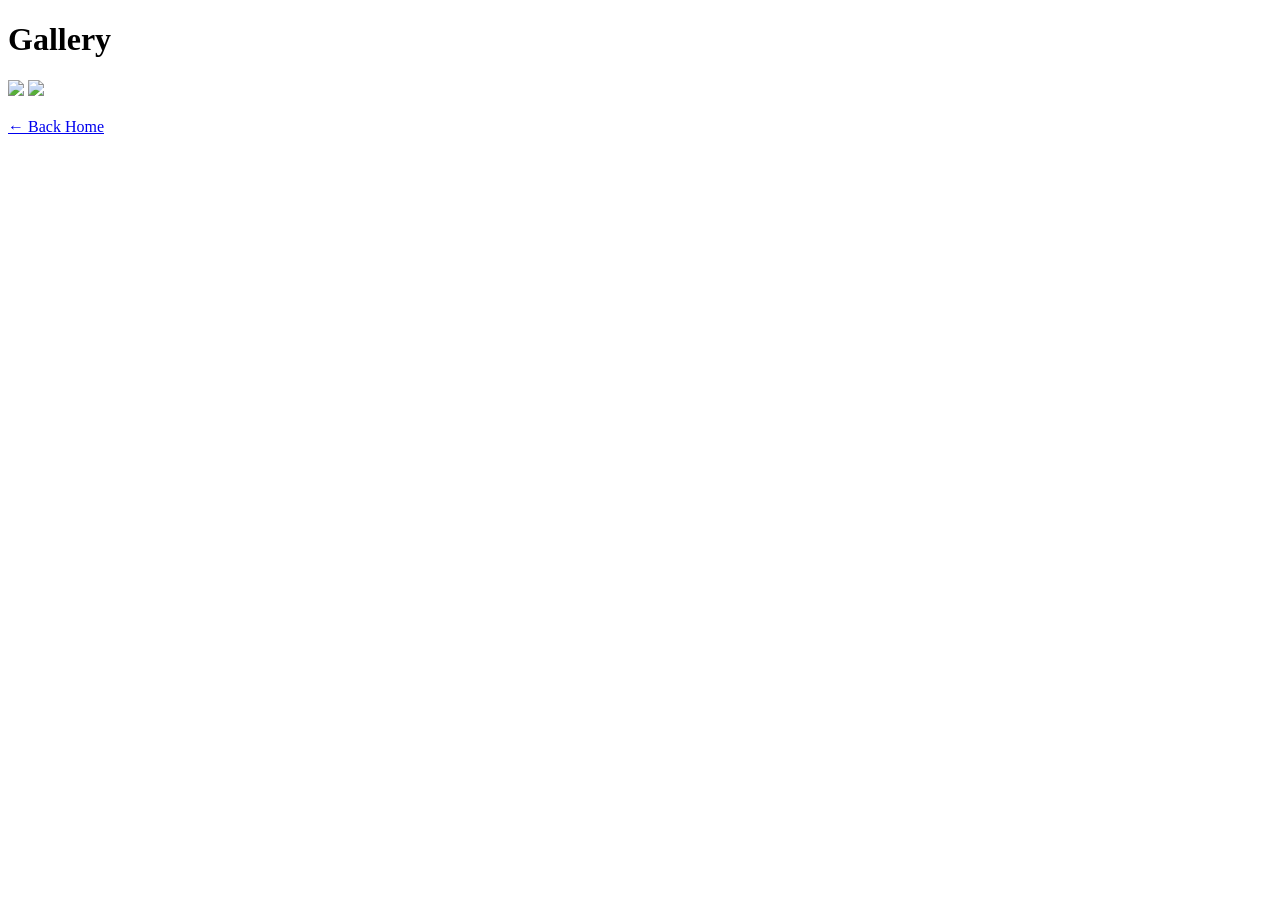
==== gallery.html @ ce795b78 "Create gallery.html" ====
<!DOCTYPE html>
<html>
<head>
  <title>Gallery</title>
  <link rel="stylesheet" href="style.css">
</head>

<body>

<h1>Gallery</h1>

<img src="photos/photo1.jpg" width="200">
<img src="photos/photo2.jpg" width="200">

<br><br>
<a href="index.html">← Back Home</a>

</body>
</html>
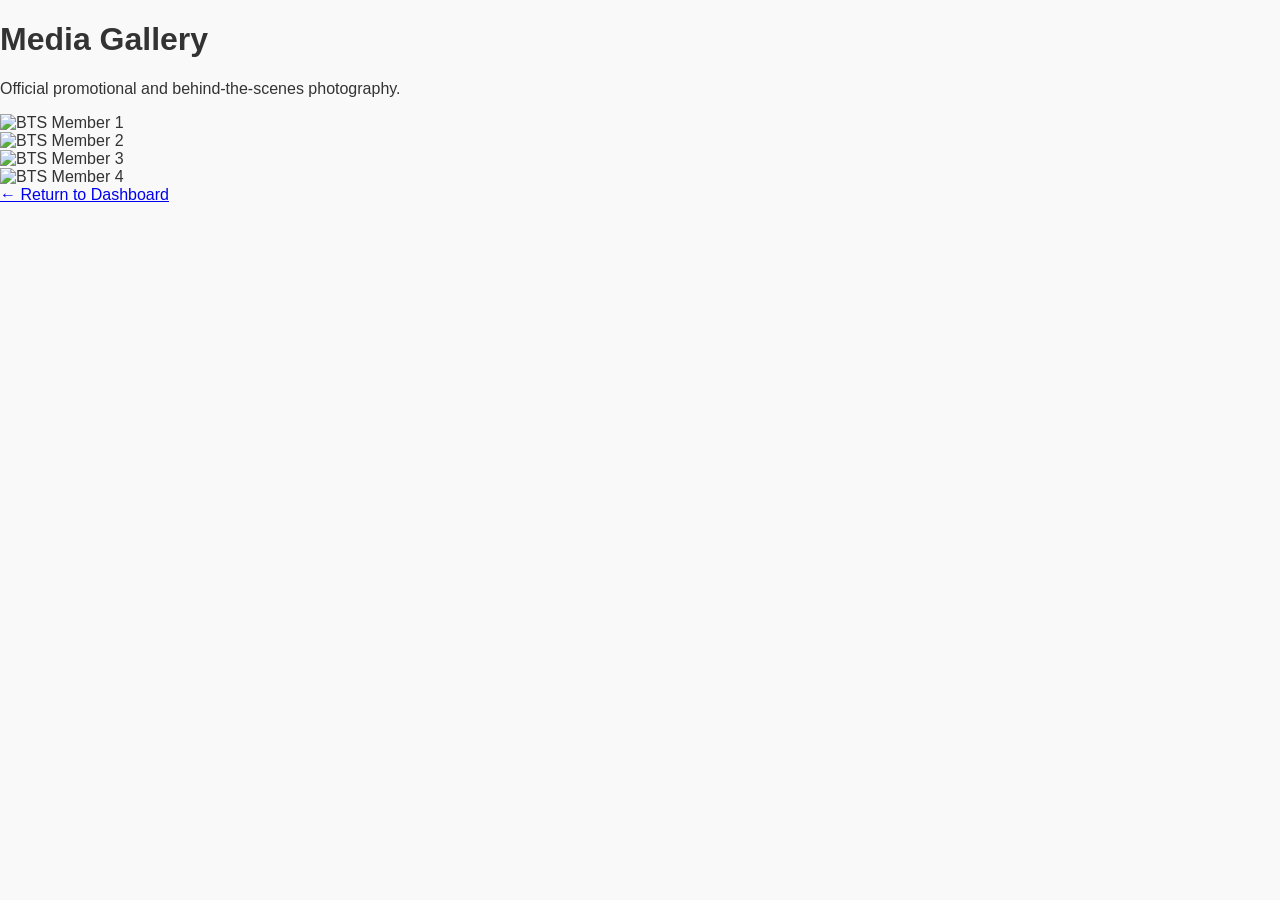
==== commit bdffc7e8: "Update gallery.html" ====
--- a/gallery.html
+++ b/gallery.html
@@ -1,19 +1,31 @@
 <!DOCTYPE html>
-<html>
+<html lang="en">
 <head>
-  <title>Gallery</title>
+  <meta charset="UTF-8">
+  <meta name="viewport" content="width=device-width, initial-scale=1.0">
+  <title>Gallery | BTS Management</title>
   <link rel="stylesheet" href="style.css">
 </head>
 
-<body>
+<body class="gallery-page">
 
-<h1>Gallery</h1>
+  <header>
+    <h1>Media Gallery</h1>
+    <p>Official promotional and behind-the-scenes photography.</p>
+  </header>
 
-<img src="photos/photo1.jpg" width="200">
-<img src="photos/photo2.jpg" width="200">
+  <main>
+    <div class="photo-grid">
+      <div class="photo-item"><img src="photos/photo1.jpg" alt="BTS Member 1"></div>
+      <div class="photo-item"><img src="photos/photo2.jpg" alt="BTS Member 2"></div>
+      <div class="photo-item"><img src="photos/photo3.jpg" alt="BTS Member 3"></div>
+      <div class="photo-item"><img src="photos/photo4.jpg" alt="BTS Member 4"></div>
+    </div>
+  </main>
 
-<br><br>
-<a href="index.html">← Back Home</a>
+  <footer>
+    <a href="index.html" class="back-link">← Return to Dashboard</a>
+  </footer>
 
 </body>
-</html>+</html>
--- a/style.css
+++ b/style.css
@@ -0,0 +1,57 @@
+:root {
+    --primary-purple: #6c5ce7;
+    --dark-bg: #1a1a1a;
+    --text-light: #f4f4f4;
+}
+
+body {
+    font-family: 'Inter', sans-serif;
+    background-color: #f9f9f9;
+    margin: 0;
+    color: #333;
+}
+
+.navbar {
+    display: flex;
+    justify-content: space-between;
+    padding: 1rem 5%;
+    background: var(--dark-bg);
+    color: white;
+}
+
+.nav-links {
+    list-style: none;
+    display: flex;
+    gap: 20px;
+}
+
+.nav-links a {
+    color: white;
+    text-decoration: none;
+    font-weight: 500;
+}
+
+.grid-container {
+    display: grid;
+    grid-template-columns: repeat(auto-fill, minmax(150px, 1fr));
+    gap: 15px;
+    padding: 20px 5%;
+}
+
+.member-card {
+    background: white;
+    padding: 20px;
+    text-align: center;
+    border-radius: 8px;
+    box-shadow: 0 4px 6px rgba(0,0,0,0.1);
+    text-decoration: none;
+    color: var(--primary-purple);
+    font-weight: bold;
+    transition: transform 0.2s;
+}
+
+.member-card:hover {
+    transform: translateY(-5px);
+    background: var(--primary-purple);
+    color: white;
+}
